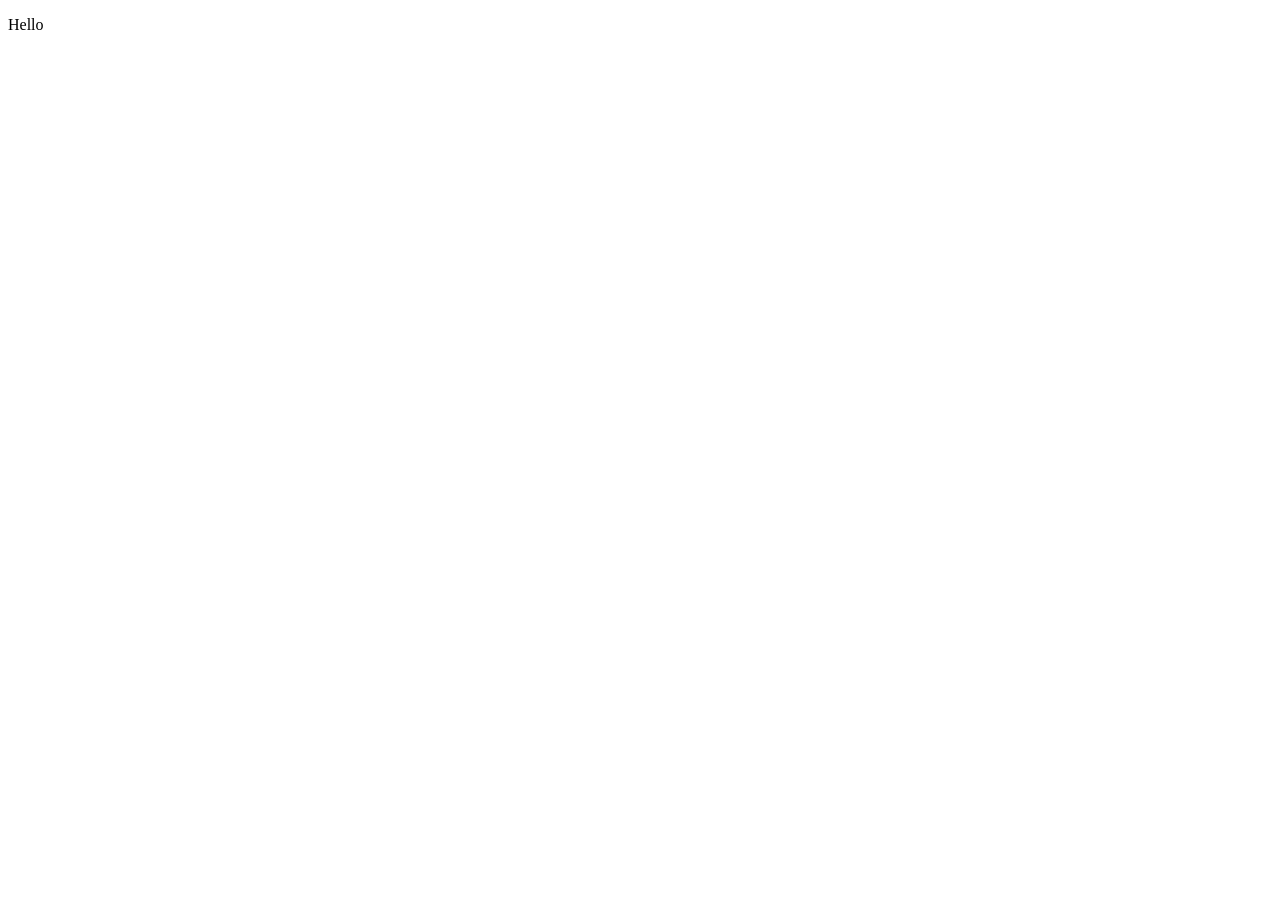
==== index.html @ 34522e91 "update" ====
<!DOCTYPE html>
<html lang="en">
<head>
    <meta charset="UTF-8">
    <meta name="viewport" content="width=device-width, initial-scale=1.0">
    <title>Shivanshu</title>
</head>
<body>
    <p>Hello</p>
    <!-- step - 1 git clone link -- to clone repository
    step - 2 check us folder mai hai ki ni , or not [cd foldername] to check 
    step - 3 branch check karenge -- git branch,abhi main mai hoga ,create new branch git branch branchname,
             check ki branch create hua hai ni so git branch two branch hoga ek main hoga or ek khud ka created branch hoga 
             created wale branch mai jana hai toh git checkout branch name , created branch mai chala jAYEGA .... -->
    <!-- step- 4 git status to check show karega unmodifed file phir usse git add filename se add karenge toh add ho jyega phir
            git staus check karenge ki add hua ki ni  , then git commit -m " messgae/changes"
    step-5 git push origin branchname , created branch main push karenge  -->

</body>
</html>
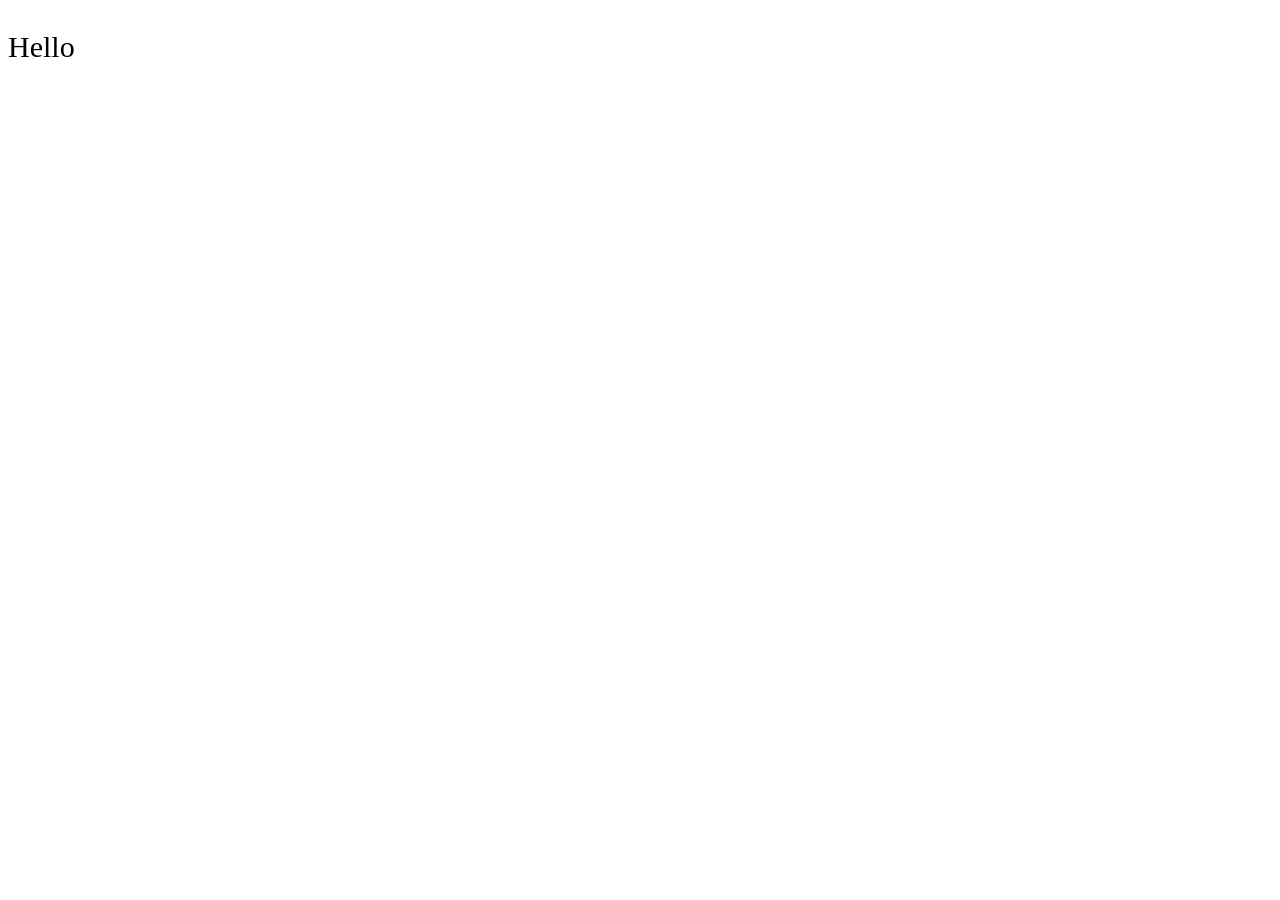
==== commit 1c10c381: "css file added" ====
--- a/index.html
+++ b/index.html
@@ -4,6 +4,7 @@
     <meta charset="UTF-8">
     <meta name="viewport" content="width=device-width, initial-scale=1.0">
     <title>Shivanshu</title>
+    <link rel="stylesheet" href="index.css">
 </head>
 <body>
     <p>Hello</p>
--- a/index.css
+++ b/index.css
@@ -0,0 +1,3 @@
+p{
+        font-size:30px;
+}
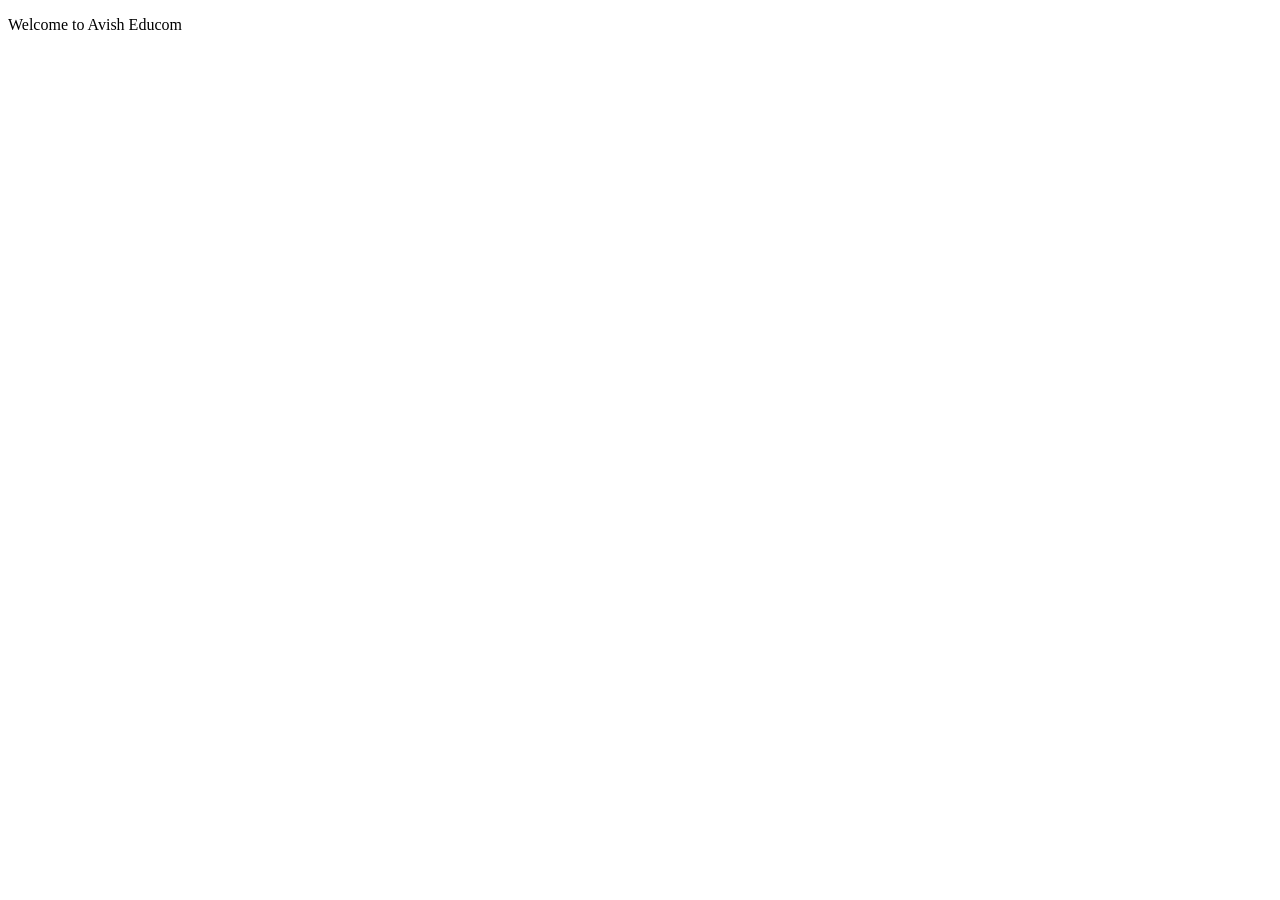
==== commit f831eb99: "merge with mahesh branch" ====
--- a/index.html
+++ b/index.html
@@ -1,21 +1,15 @@
 <!DOCTYPE html>
 <html lang="en">
+
 <head>
     <meta charset="UTF-8">
     <meta name="viewport" content="width=device-width, initial-scale=1.0">
-    <title>Shivanshu</title>
-    <link rel="stylesheet" href="index.css">
+    <title>Jai</title>
 </head>
+
 <body>
-    <p>Hello</p>
-    <!-- step - 1 git clone link -- to clone repository
-    step - 2 check us folder mai hai ki ni , or not [cd foldername] to check 
-    step - 3 branch check karenge -- git branch,abhi main mai hoga ,create new branch git branch branchname,
-             check ki branch create hua hai ni so git branch two branch hoga ek main hoga or ek khud ka created branch hoga 
-             created wale branch mai jana hai toh git checkout branch name , created branch mai chala jAYEGA .... -->
-    <!-- step- 4 git status to check show karega unmodifed file phir usse git add filename se add karenge toh add ho jyega phir
-            git staus check karenge ki add hua ki ni  , then git commit -m " messgae/changes"
-    step-5 git push origin branchname , created branch main push karenge  -->
+    <p>Welcome to Avish Educom</p>
 
 </body>
+
 </html>
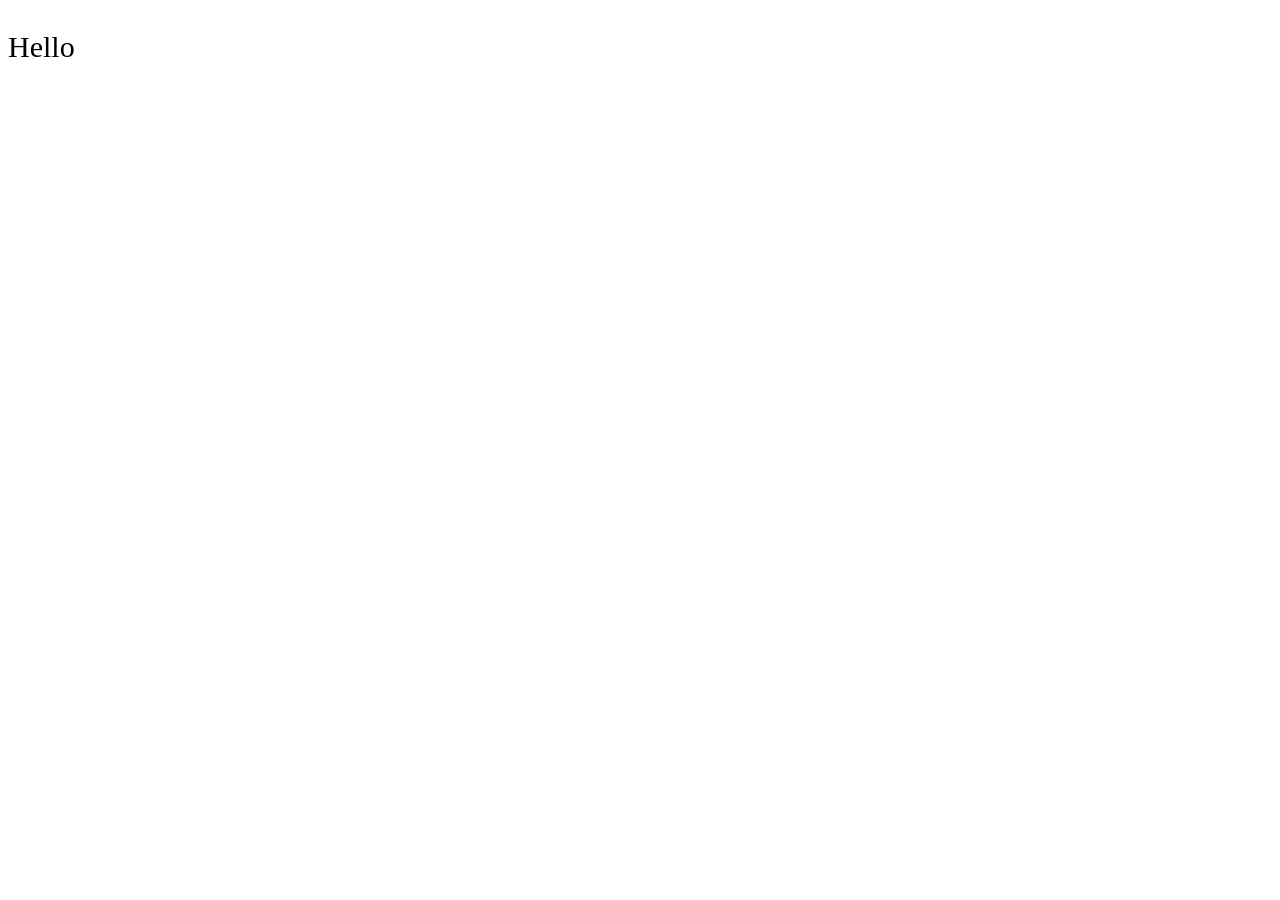
==== commit f66c5c7e: "harsh fiel added" ====
--- a/index.html
+++ b/index.html
@@ -1,15 +1,31 @@
 <!DOCTYPE html>
 <html lang="en">
-
 <head>
     <meta charset="UTF-8">
     <meta name="viewport" content="width=device-width, initial-scale=1.0">
-    <title>Jai</title>
+    <title>Shivanshu</title>
+    <link rel="stylesheet" href="index.css">
 </head>
+<body>
+    <p>Hello</p>
+    <!-- step - 1 git clone link -- to clone repository
+    step - 2 check us folder mai hai ki ni , or not [cd foldername] to check 
+    step - 3 branch check karenge -- git branch,abhi main mai hoga ,create new branch git branch branchname,
+             check ki branch create hua hai ni so git branch two branch hoga ek main hoga or ek khud ka created branch hoga 
+             created wale branch mai jana hai toh git checkout branch name , created branch mai chala jAYEGA .... -->
+    <!-- step- 4 git status to check show karega unmodifed file phir usse git add filename se add karenge toh add ho jyega phir
+            git staus check karenge ki add hua ki ni  , then git commit -m " messgae/changes"
+    step-5 git push origin branchname , created branch main push karenge  -->
 
+    <title>GitHub(Harsh)</title>
+</head>
 <body>
-    <p>Welcome to Avish Educom</p>
-
+    <!-- 
+    Step 1 :- File clone (git clone).
+    Step 2 :- Check Branch (git branch).
+    Step 3 :- Create personal Branch (git branch newBranchName).
+    Step 4 :- CheckOut personal Branch (git checkout newBranchName).
+    Step 5 :-
+    -->
 </body>
-
 </html>
--- a/index.css
+++ b/index.css
@@ -0,0 +1,3 @@
+p{
+        font-size:30px;
+}
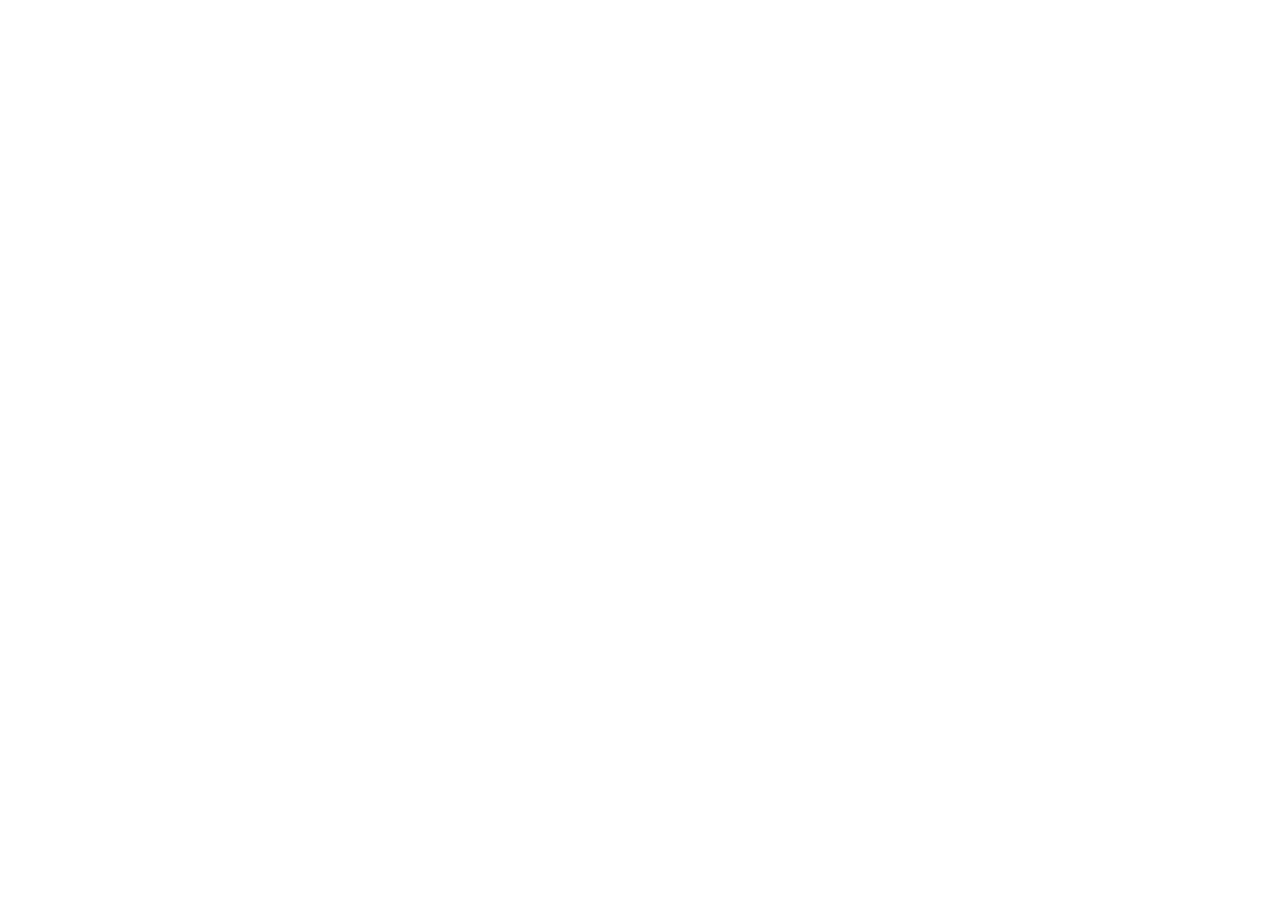
==== commit 5f19f2db: "Changed in file remove step 5" ====
--- a/index.html
+++ b/index.html
@@ -3,20 +3,6 @@
 <head>
     <meta charset="UTF-8">
     <meta name="viewport" content="width=device-width, initial-scale=1.0">
-    <title>Shivanshu</title>
-    <link rel="stylesheet" href="index.css">
-</head>
-<body>
-    <p>Hello</p>
-    <!-- step - 1 git clone link -- to clone repository
-    step - 2 check us folder mai hai ki ni , or not [cd foldername] to check 
-    step - 3 branch check karenge -- git branch,abhi main mai hoga ,create new branch git branch branchname,
-             check ki branch create hua hai ni so git branch two branch hoga ek main hoga or ek khud ka created branch hoga 
-             created wale branch mai jana hai toh git checkout branch name , created branch mai chala jAYEGA .... -->
-    <!-- step- 4 git status to check show karega unmodifed file phir usse git add filename se add karenge toh add ho jyega phir
-            git staus check karenge ki add hua ki ni  , then git commit -m " messgae/changes"
-    step-5 git push origin branchname , created branch main push karenge  -->
-
     <title>GitHub(Harsh)</title>
 </head>
 <body>
@@ -25,7 +11,6 @@
     Step 2 :- Check Branch (git branch).
     Step 3 :- Create personal Branch (git branch newBranchName).
     Step 4 :- CheckOut personal Branch (git checkout newBranchName).
-    Step 5 :-
     -->
 </body>
 </html>
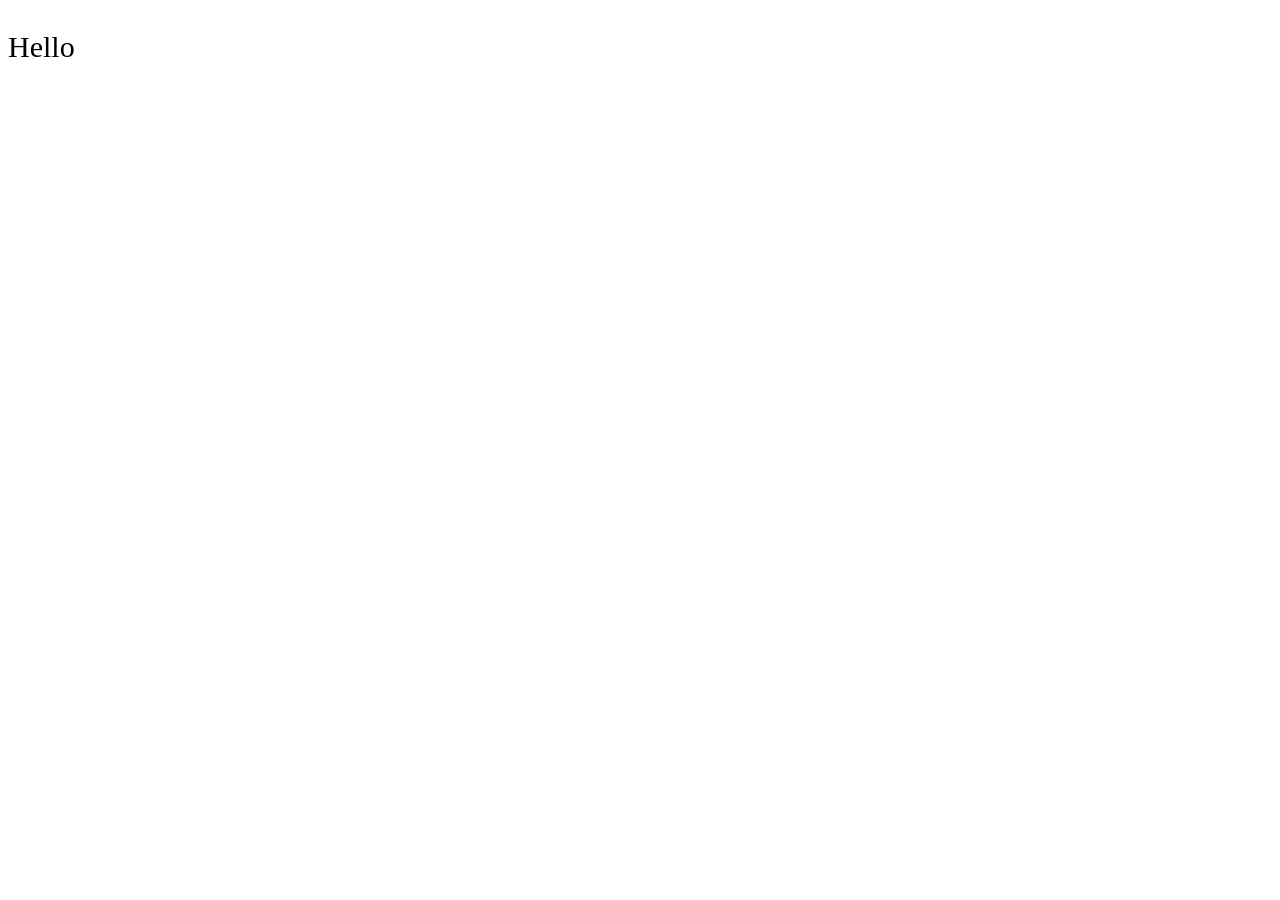
==== commit 89d2e52a: "steps in comment" ====
--- a/index.html
+++ b/index.html
@@ -3,6 +3,33 @@
 <head>
     <meta charset="UTF-8">
     <meta name="viewport" content="width=device-width, initial-scale=1.0">
+    <title>Shivanshu</title>
+    <link rel="stylesheet" href="index.css">
+</head>
+<body>
+    <p>Hello</p>
+    <!-- step - 1 git clone link -- to clone repository
+    step - 2 check us folder mai hai ki ni , or not [cd foldername] to check 
+    step - 3 branch check karenge -- git branch,abhi main mai hoga ,create new branch git branch branchname,
+             check ki branch create hua hai ni so git branch two branch hoga ek main hoga or ek khud ka created branch hoga 
+             created wale branch mai jana hai toh git checkout branch name , created branch mai chala jAYEGA .... -->
+    <!-- step- 4 git status to check show karega unmodifed file phir usse git add filename se add karenge toh add ho jyega phir
+            git staus check karenge ki add hua ki ni  , then git commit -m " messgae/changes"
+    step-5 git push origin branchname , created branch main push karenge  -->
+<!-- 
+    step -6 git branchname check karenge 
+    step - 7 new file created  phir git add fileName/. ,git commit -m "" , git push origin branchname then check karo ki hua ki ni
+    step - 8 kisi dusre ke branch ke code ko apne file mai lana ke liye ---
+              git pull origin branchName 
+              then --- 
+              aceept incomming changes, aceept current Changes, acceept both Changes, compare changes - 
+            accept incoming ---  samne wali ke code ko accept karna
+            accept current ---  same  code ko accept karna / jo phele se hai
+            accept both ---  dono code ko accept karna  or apne pass rakhna
+            compare changes ---- dono compare karke  changes karega -->
+
+
+
     <title>GitHub(Harsh)</title>
 </head>
 <body>
@@ -11,6 +38,7 @@
     Step 2 :- Check Branch (git branch).
     Step 3 :- Create personal Branch (git branch newBranchName).
     Step 4 :- CheckOut personal Branch (git checkout newBranchName).
+    Step 5 :-
     -->
 </body>
 </html>
--- a/index.css
+++ b/index.css
@@ -0,0 +1,3 @@
+p{
+        font-size:30px;
+}
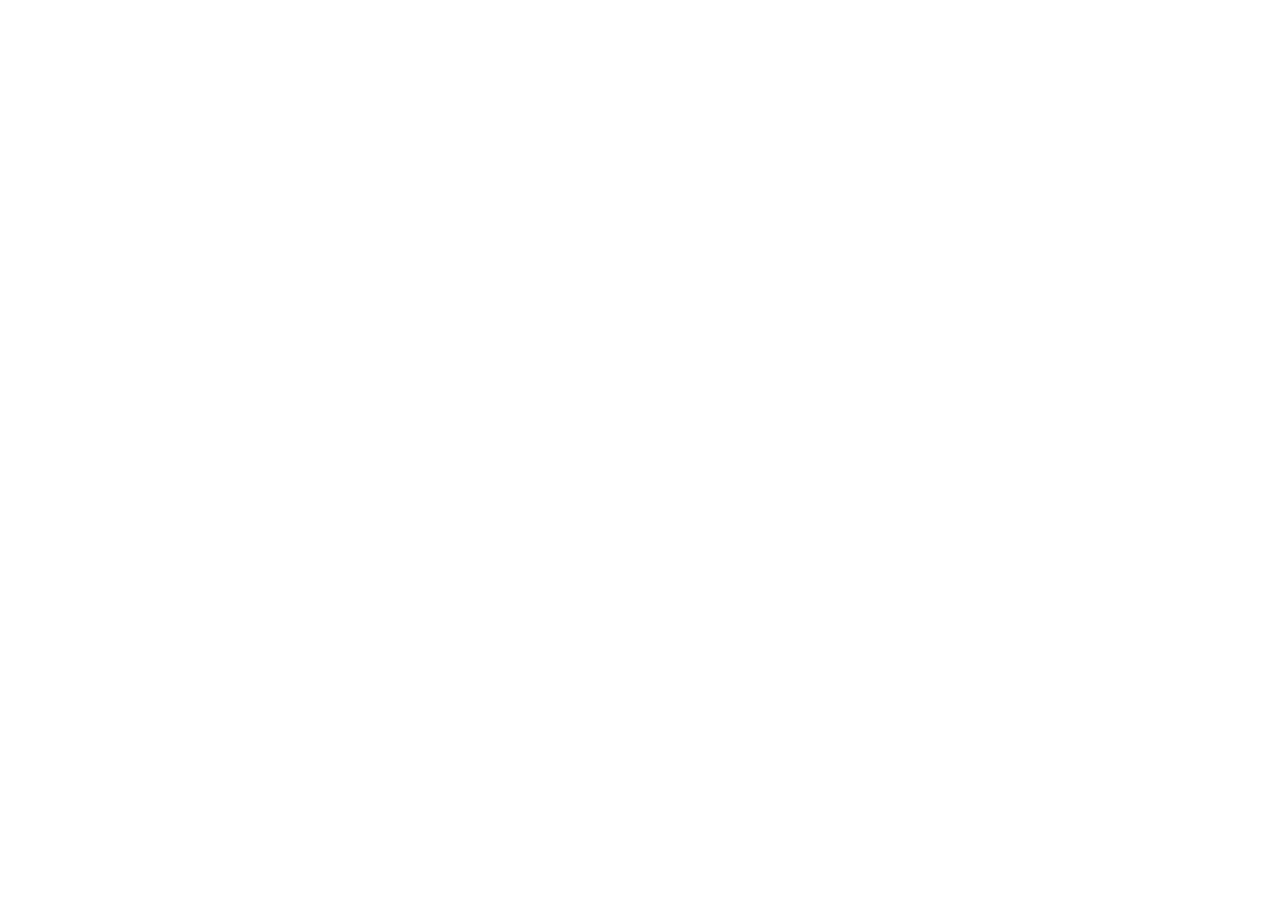
==== commit 7b9751a4: "merge with harsh" ====
--- a/index.html
+++ b/index.html
@@ -3,33 +3,6 @@
 <head>
     <meta charset="UTF-8">
     <meta name="viewport" content="width=device-width, initial-scale=1.0">
-    <title>Shivanshu</title>
-    <link rel="stylesheet" href="index.css">
-</head>
-<body>
-    <p>Hello</p>
-    <!-- step - 1 git clone link -- to clone repository
-    step - 2 check us folder mai hai ki ni , or not [cd foldername] to check 
-    step - 3 branch check karenge -- git branch,abhi main mai hoga ,create new branch git branch branchname,
-             check ki branch create hua hai ni so git branch two branch hoga ek main hoga or ek khud ka created branch hoga 
-             created wale branch mai jana hai toh git checkout branch name , created branch mai chala jAYEGA .... -->
-    <!-- step- 4 git status to check show karega unmodifed file phir usse git add filename se add karenge toh add ho jyega phir
-            git staus check karenge ki add hua ki ni  , then git commit -m " messgae/changes"
-    step-5 git push origin branchname , created branch main push karenge  -->
-<!-- 
-    step -6 git branchname check karenge 
-    step - 7 new file created  phir git add fileName/. ,git commit -m "" , git push origin branchname then check karo ki hua ki ni
-    step - 8 kisi dusre ke branch ke code ko apne file mai lana ke liye ---
-              git pull origin branchName 
-              then --- 
-              aceept incomming changes, aceept current Changes, acceept both Changes, compare changes - 
-            accept incoming ---  samne wali ke code ko accept karna
-            accept current ---  same  code ko accept karna / jo phele se hai
-            accept both ---  dono code ko accept karna  or apne pass rakhna
-            compare changes ---- dono compare karke  changes karega -->
-
-
-
     <title>GitHub(Harsh)</title>
 </head>
 <body>
@@ -38,7 +11,6 @@
     Step 2 :- Check Branch (git branch).
     Step 3 :- Create personal Branch (git branch newBranchName).
     Step 4 :- CheckOut personal Branch (git checkout newBranchName).
-    Step 5 :-
     -->
 </body>
 </html>
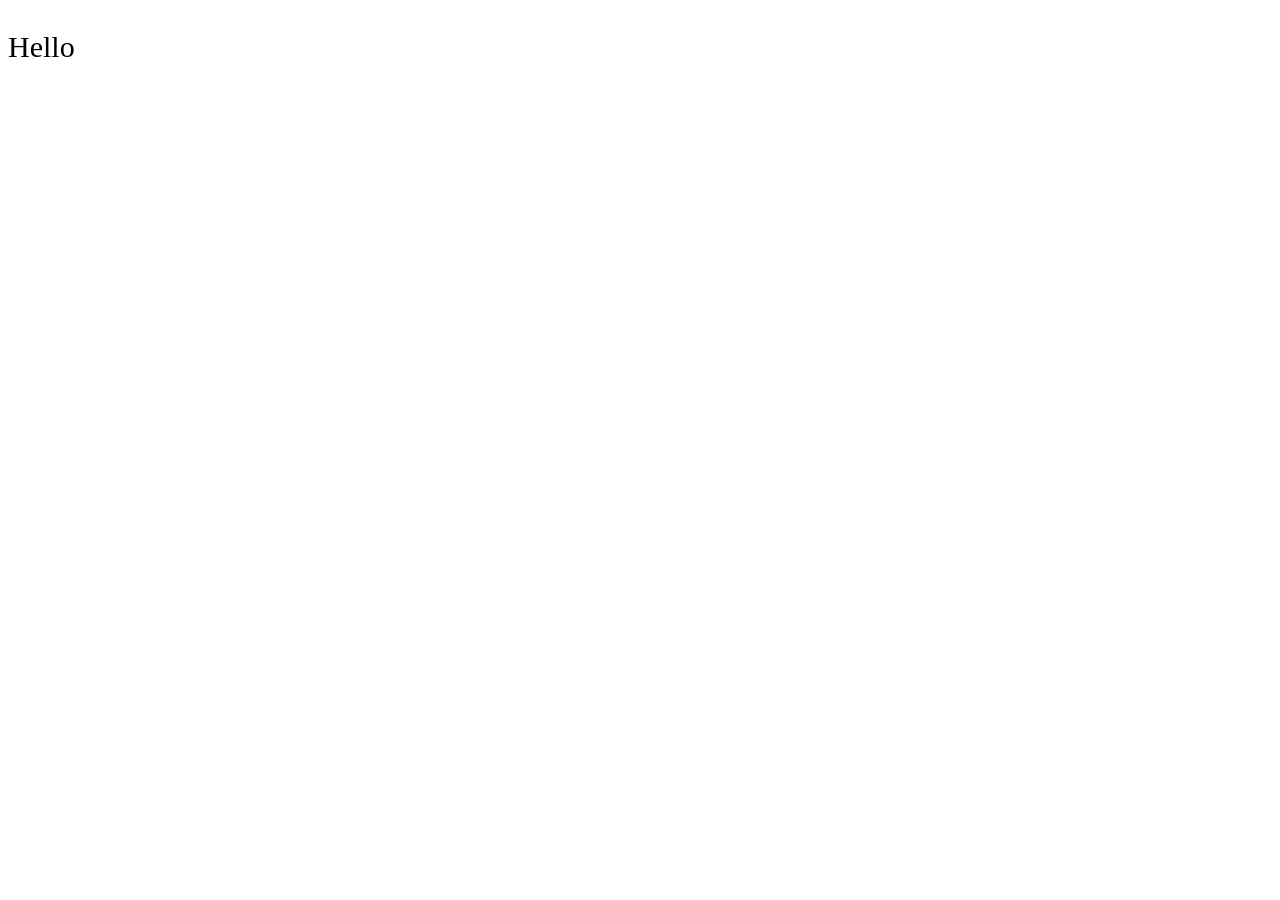
==== commit d1d1f4b5: "merge with shivanshu code" ====
--- a/index.html
+++ b/index.html
@@ -3,6 +3,33 @@
 <head>
     <meta charset="UTF-8">
     <meta name="viewport" content="width=device-width, initial-scale=1.0">
+    <title>Shivanshu</title>
+    <link rel="stylesheet" href="index.css">
+</head>
+<body>
+    <p>Hello</p>
+    <!-- step - 1 git clone link -- to clone repository
+    step - 2 check us folder mai hai ki ni , or not [cd foldername] to check 
+    step - 3 branch check karenge -- git branch,abhi main mai hoga ,create new branch git branch branchname,
+             check ki branch create hua hai ni so git branch two branch hoga ek main hoga or ek khud ka created branch hoga 
+             created wale branch mai jana hai toh git checkout branch name , created branch mai chala jAYEGA .... -->
+    <!-- step- 4 git status to check show karega unmodifed file phir usse git add filename se add karenge toh add ho jyega phir
+            git staus check karenge ki add hua ki ni  , then git commit -m " messgae/changes"
+    step-5 git push origin branchname , created branch main push karenge  -->
+<!-- 
+    step -6 git branchname check karenge 
+    step - 7 new file created  phir git add fileName/. ,git commit -m "" , git push origin branchname then check karo ki hua ki ni
+    step - 8 kisi dusre ke branch ke code ko apne file mai lana ke liye ---
+              git pull origin branchName 
+              then --- 
+              aceept incomming changes, aceept current Changes, acceept both Changes, compare changes - 
+            accept incoming ---  samne wali ke code ko accept karna
+            accept current ---  same  code ko accept karna / jo phele se hai
+            accept both ---  dono code ko accept karna  or apne pass rakhna
+            compare changes ---- dono compare karke  changes karega -->
+
+
+
     <title>GitHub(Harsh)</title>
 </head>
 <body>
@@ -11,6 +38,7 @@
     Step 2 :- Check Branch (git branch).
     Step 3 :- Create personal Branch (git branch newBranchName).
     Step 4 :- CheckOut personal Branch (git checkout newBranchName).
+    Step 5 :-
     -->
 </body>
 </html>
--- a/index.css
+++ b/index.css
@@ -0,0 +1,3 @@
+p{
+        font-size:30px;
+}
